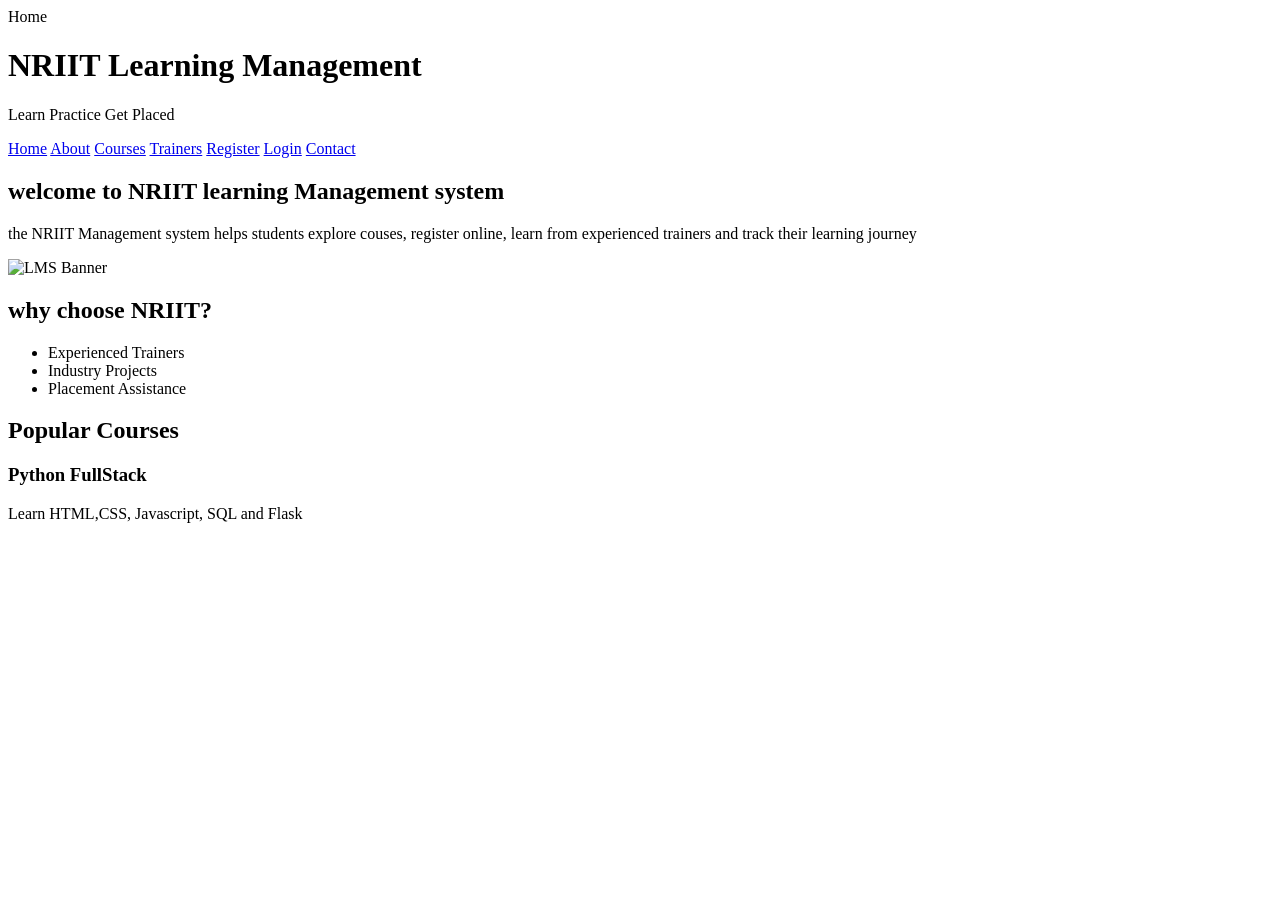
==== index.html @ ed4cbe04 "html" ====
<!DOCTYPE html>
<html lang="en">
<head>
    <meta charset="UTF-8">
    <meta name="viewport" content="width=device-width, initial-scale=1.0">
    <title>Document</title>
</head>
<body>
    <header>
        Home <br>
        <h1>NRIIT Learning Management</h1>
        <p>Learn Practice Get Placed</p>
        <nav>
            <a href="index.html">Home</a>
            <a href="about.html">About</a>
            <a href="courses.html">Courses</a>
            <a href="trainers.html">Trainers</a>
            <a href="register.html">Register</a>
            <a href="login.html">Login</a>
            <a href="contact.html">Contact</a>
        </nav>
    </header>
    <main>
        <section>
            <h2>welcome to NRIIT learning Management system</h2>
            <p>
                the NRIIT Management system helps students explore couses, register online, learn from experienced trainers and track their learning journey
            </p>
            <img src="image/banner.jpg" alt="LMS Banner" width=""800>
        </section>
        <section>
            <h2>why choose NRIIT?</h2>
            <ul>
                <li>Experienced Trainers</li>
                <li>Industry Projects</li>
                <li>Placement Assistance</li>
            </ul>
        </section>
        <section>
            <h2>Popular Courses</h2>
            <article>
                <h3>Python FullStack</h3>
                <p>Learn HTML,CSS, Javascript, SQL and Flask</p>
            </article>
        </section>
    </main>
</body>
</html>
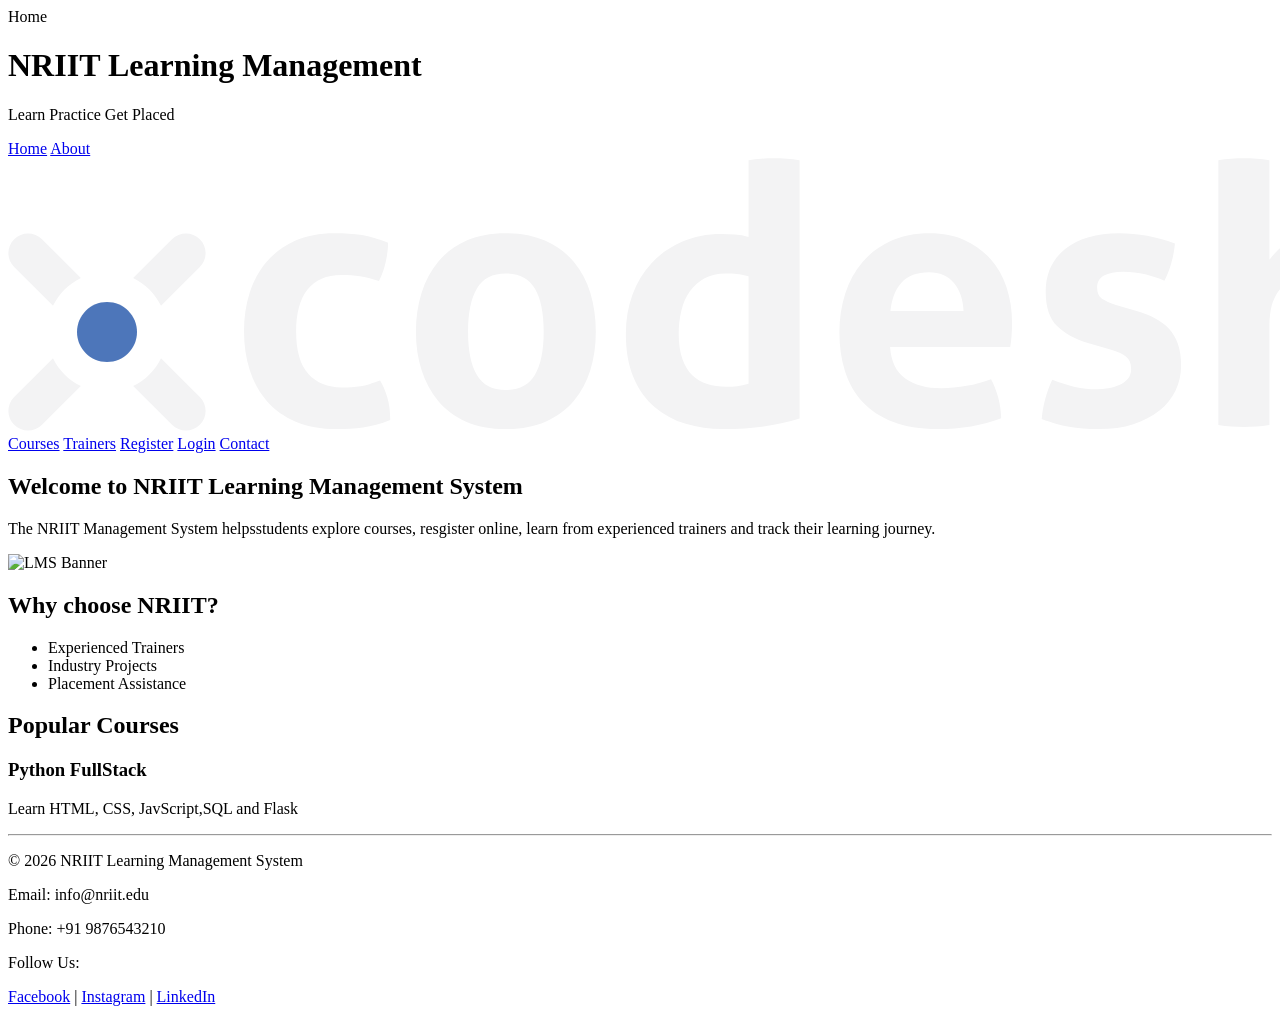
==== commit 6f019a78: "html" ====
--- a/index.html
+++ b/index.html
@@ -1,48 +1,82 @@
-<!DOCTYPE html>
+<!doctype html>
 <html lang="en">
+
 <head>
-    <meta charset="UTF-8">
-    <meta name="viewport" content="width=device-width, initial-scale=1.0">
-    <title>Document</title>
+  <meta charset="UTF-8" />
+  <meta name="viewport" content="width=device-width, initial-scale=1.0" />
+  <link rel="stylesheet" href="css/style.css">
+  <title>Home</title>
 </head>
+
 <body>
-    <header>
-        Home <br>
-        <h1>NRIIT Learning Management</h1>
-        <p>Learn Practice Get Placed</p>
-        <nav>
-            <a href="index.html">Home</a>
-            <a href="about.html">About</a>
-            <a href="courses.html">Courses</a>
-            <a href="trainers.html">Trainers</a>
-            <a href="register.html">Register</a>
-            <a href="login.html">Login</a>
-            <a href="contact.html">Contact</a>
-        </nav>
-    </header>
-    <main>
-        <section>
-            <h2>welcome to NRIIT learning Management system</h2>
-            <p>
-                the NRIIT Management system helps students explore couses, register online, learn from experienced trainers and track their learning journey
-            </p>
-            <img src="image/banner.jpg" alt="LMS Banner" width=""800>
-        </section>
-        <section>
-            <h2>why choose NRIIT?</h2>
-            <ul>
-                <li>Experienced Trainers</li>
-                <li>Industry Projects</li>
-                <li>Placement Assistance</li>
-            </ul>
-        </section>
-        <section>
-            <h2>Popular Courses</h2>
-            <article>
-                <h3>Python FullStack</h3>
-                <p>Learn HTML,CSS, Javascript, SQL and Flask</p>
-            </article>
-        </section>
-    </main>
+  <header>
+    Home <br />
+    <h1>NRIIT Learning Management</h1>
+    <p>Learn Practice Get Placed</p>
+    <nav>
+      <a href="index.html">Home</a>
+      <a href="about.html">About</a><?xml version="1.0" encoding="UTF-8" standalone="no"?>
+<svg width="1921px" height="273px" viewBox="0 0 1921 273" version="1.1" xmlns="http://www.w3.org/2000/svg" xmlns:xlink="http://www.w3.org/1999/xlink">
+    <defs></defs>
+    <g id="Final" stroke="none" stroke-width="1" fill="none" fill-rule="evenodd">
+        <g id="logo-invert">
+            <g id="mark" transform="translate(0.000000, 75.000000)">
+                <path d="M72.8389537,153.01151 L34.017267,191.833196 C26.3210102,199.529453 13.8558151,199.525571 6.16512198,191.834878 C-1.5272621,184.142494 -1.52481824,171.674355 6.1668036,163.982733 L44.9884903,125.161046 C50.8713792,137.284279 60.7157211,147.128621 72.8389537,153.01151 L72.8389537,153.01151 Z M44.9884903,72.8389537 L6.1668036,34.017267 C-1.52481824,26.3256452 -1.5272621,13.8575061 6.16512198,6.16512198 C13.8558151,-1.52557113 26.3210102,-1.52945323 34.017267,6.1668036 L72.8389537,44.9884903 C60.7157211,50.8713792 50.8713792,60.7157211 44.9884903,72.8389537 L44.9884903,72.8389537 Z M125.161046,44.9884903 L163.982733,6.1668036 C171.67899,-1.52945323 184.144185,-1.52557113 191.834878,6.16512198 C199.527262,13.8575061 199.524818,26.3256452 191.833196,34.017267 L153.01151,72.8389537 C147.128621,60.7157211 137.284279,50.8713792 125.161046,44.9884903 L125.161046,44.9884903 Z M153.01151,125.161046 L191.833196,163.982733 C199.524818,171.674355 199.527262,184.142494 191.834878,191.834878 C184.144185,199.525571 171.67899,199.529453 163.982733,191.833196 L125.161046,153.01151 C137.284279,147.128621 147.128621,137.284279 153.01151,125.161046 L153.01151,125.161046 Z" id="x" fill="#F3F3F4"></path>
+                <path d="M99,129 C115.568542,129 129,115.568542 129,99 C129,82.4314575 115.568542,69 99,69 C82.4314575,69 69,82.4314575 69,99 C69,115.568542 82.4314575,129 99,129 Z" id="circle" fill="#4D76BA"></path>
+            </g>
+            <path d="M372.091964,222.576665 C374.987552,227.402646 377.400506,233.012763 379.330898,239.407187 C381.26129,245.801611 382.226472,253.342092 382.226472,262.028857 C372.574511,265.889641 363.525934,268.362919 355.080468,269.448765 C346.635003,270.53461 337.827721,271.077525 328.658358,271.077525 C312.973922,271.077525 299.340733,268.604247 287.75838,263.657617 C276.176027,258.710987 266.584535,251.894392 258.983616,243.207628 C251.382697,234.520863 245.651932,224.205485 241.791147,212.261184 C237.930363,200.316883 236,187.347255 236,173.351912 C236,159.597868 237.870039,146.809213 241.610174,134.985561 C245.350309,123.161909 251.020751,112.786207 258.62167,103.858144 C266.222588,94.93008 275.693433,87.9325135 287.034486,82.8652342 C298.37554,77.7979549 311.526139,75.2643532 326.486678,75.2643532 C331.795256,75.2643532 336.681488,75.3850009 341.14552,75.6263 C345.609552,75.867599 349.892545,76.3501898 353.994628,77.0740868 C358.096712,77.7979839 362.198733,78.7631654 366.300817,79.9696605 C370.4029,81.1761556 374.987512,82.7445757 380.054792,84.6749678 C380.054792,90.2248451 379.330905,96.4382015 377.883111,103.315223 C376.435317,110.192245 374.143011,116.767545 371.006124,123.041319 C363.767153,120.628329 357.433149,118.999585 352.003921,118.155039 C346.574694,117.310492 340.361337,116.888225 333.363666,116.888225 C318.403127,116.888225 307.122567,121.774457 299.521648,131.547067 C291.920729,141.319677 288.120327,155.254486 288.120327,173.351912 C288.120327,192.897133 292.222348,207.133561 300.426515,216.061624 C308.630681,224.989688 319.73027,229.453653 333.725612,229.453653 C337.345098,229.453653 340.662909,229.393329 343.679147,229.272679 C346.695385,229.15203 349.651253,228.850411 352.546841,228.367813 C355.44243,227.885215 358.398298,227.161328 361.414536,226.196132 C364.430774,225.230936 367.989881,224.024459 372.091964,222.576665 L372.091964,222.576665 Z M497.687473,271.077525 C482.485635,271.077525 469.274712,268.604247 458.054308,263.657617 C446.833904,258.710987 437.544031,251.834069 430.184411,243.026654 C422.824791,234.21924 417.274997,223.903862 413.534862,212.080211 C409.794728,200.256559 407.924688,187.467903 407.924688,173.713859 C407.924688,159.959815 409.794728,147.050512 413.534862,134.985561 C417.274997,122.92061 422.824791,112.484584 430.184411,103.67717 C437.544031,94.8697561 446.833904,87.9325135 458.054308,82.8652342 C469.274712,77.7979549 482.485635,75.2643532 497.687473,75.2643532 C512.889311,75.2643532 526.160558,77.7979549 537.501612,82.8652342 C548.842665,87.9325135 558.253186,94.8697561 565.733455,103.67717 C573.213725,112.484584 578.763519,122.92061 582.383004,134.985561 C586.002489,147.050512 587.812205,159.959815 587.812205,173.713859 C587.812205,187.467903 586.002489,200.256559 582.383004,212.080211 C578.763519,223.903862 573.213725,234.21924 565.733455,243.026654 C558.253186,251.834069 548.842665,258.710987 537.501612,263.657617 C526.160558,268.604247 512.889311,271.077525 497.687473,271.077525 L497.687473,271.077525 Z M497.687473,231.98728 C511.200218,231.98728 520.912358,226.9804 526.824183,216.966491 C532.736009,206.952582 535.691878,192.535182 535.691878,173.713859 C535.691878,154.892536 532.736009,140.475136 526.824183,130.461227 C520.912358,120.447318 511.200218,115.440438 497.687473,115.440438 C484.416027,115.440438 474.824535,120.447318 468.912709,130.461227 C463.000884,140.475136 460.045015,154.892536 460.045015,173.713859 C460.045015,192.535182 463.000884,206.952582 468.912709,216.966491 C474.824535,226.9804 484.416027,231.98728 497.687473,231.98728 L497.687473,231.98728 Z M740.553717,2.15111732 C744.897099,1.42722027 749.180093,0.944629483 753.402826,0.703330468 C757.625558,0.462031454 761.787904,0.341383756 765.889987,0.341383756 C769.99207,0.341383756 774.21474,0.462031454 778.558122,0.703330468 C782.901504,0.944629483 787.244821,1.42722027 791.588204,2.15111732 L791.588204,260.58107 C780.24715,263.959256 768.725295,266.553182 757.022293,268.362924 C745.31929,270.172667 731.143186,271.077525 714.493554,271.077525 C701.704706,271.077525 689.458965,269.328133 677.755963,265.829297 C666.05296,262.330462 655.737582,256.780668 646.809519,249.179749 C637.881455,241.57883 630.823565,231.746042 625.635636,219.681092 C620.447707,207.616141 617.853782,192.897122 617.853782,175.523593 C617.853782,161.769549 620.085764,148.799921 624.549796,136.614321 C629.013828,124.428721 635.408156,113.872047 643.732972,104.943984 C652.057788,96.0159201 662.13187,88.9580298 673.955522,83.770101 C685.779174,78.5821722 698.929773,75.9882467 713.407714,75.9882467 C717.751096,75.9882467 722.275385,76.1692182 726.980716,76.5311667 C731.686046,76.8931153 736.210335,77.6773253 740.553717,78.8838204 L740.553717,2.15111732 Z M740.553717,118.336012 C735.727737,117.129517 731.806687,116.345307 728.790449,115.983358 C725.774211,115.62141 721.973809,115.440438 717.389128,115.440438 C709.42626,115.440438 702.489018,117.069182 696.577192,120.326719 C690.665366,123.584256 685.779134,127.927573 681.91835,133.356801 C678.057566,138.786028 675.222345,145.180356 673.412602,152.539976 C671.602859,159.899596 670.698002,167.560725 670.698002,175.523593 C670.698002,185.416852 671.904479,193.801867 674.317469,200.678889 C676.730459,207.555911 680.048271,213.045381 684.271003,217.147465 C688.493736,221.249548 693.500616,224.205416 699.291792,226.015159 C705.082968,227.824902 711.356649,228.729759 718.113021,228.729759 C722.215104,228.729759 725.955183,228.548788 729.333369,228.186839 C732.711555,227.824891 736.451634,227.040681 740.553717,225.834186 L740.553717,118.336012 Z M882.074882,188.915621 C883.040078,203.393562 888.107281,213.889912 897.276644,220.404985 C906.446006,226.920058 918.510776,230.177546 933.471315,230.177546 C941.675482,230.177546 950.060496,229.393336 958.626612,227.824893 C967.192727,226.256449 975.336446,224.024467 983.058015,221.128878 C985.712304,225.954859 988.00461,231.745948 989.935002,238.502321 C991.865394,245.258693 992.951224,252.497555 993.192523,260.219123 C974.371199,267.458094 953.137205,271.077525 929.489901,271.077525 C912.116372,271.077525 897.216381,268.664571 884.789482,263.83859 C872.362583,259.01261 862.228176,252.316663 854.385958,243.750548 C846.54374,235.184433 840.752651,224.989702 837.012516,213.166051 C833.272381,201.342399 831.402342,188.433095 831.402342,174.437752 C831.402342,160.683709 833.332705,147.774405 837.193489,135.709454 C841.054274,123.644503 846.785039,113.148154 854.385958,104.22009 C861.986877,95.2920267 871.397398,88.2341364 882.617802,83.0462076 C893.838206,77.8582787 906.928481,75.2643532 921.88902,75.2643532 C934.919167,75.2643532 946.501346,77.5566595 956.635905,82.1413408 C966.770463,86.7260221 975.396774,92.9997023 982.515095,100.96257 C989.633415,108.925437 995.002238,118.396282 998.621723,129.375387 C1002.24121,140.354492 1004.05092,152.117642 1004.05092,164.665191 C1004.05092,169.249873 1003.86995,173.774161 1003.508,178.238193 C1003.14606,182.702225 1002.72379,186.261332 1002.24119,188.915621 L882.074882,188.915621 Z M955.550064,153.082896 C955.067466,141.500544 951.870302,132.150347 945.958477,125.032026 C940.046651,117.913705 931.782283,114.354598 921.165127,114.354598 C909.100176,114.354598 899.930951,117.732734 893.657177,124.489106 C887.383402,131.245479 883.643324,140.776647 882.436829,153.082896 L955.550064,153.082896 Z M1080.78363,185.296154 C1067.27088,181.43537 1056.71421,175.704604 1049.11329,168.103685 C1041.51237,160.502766 1037.71197,149.101559 1037.71197,133.899721 C1037.71197,115.560996 1044.28727,101.20392 1057.43806,90.8280619 C1070.58886,80.4522042 1088.50504,75.2643532 1111.18715,75.2643532 C1120.59781,75.2643532 1129.88769,76.1088871 1139.05705,77.7979802 C1148.22641,79.4870733 1157.51628,82.020675 1166.92694,85.3988612 C1166.44435,91.6726356 1165.23787,98.1876113 1163.30748,104.943984 C1161.37709,111.700356 1159.08478,117.612093 1156.43049,122.679373 C1150.63931,120.266382 1144.24499,118.155048 1137.24731,116.345305 C1130.24964,114.535563 1122.89013,113.630705 1115.16856,113.630705 C1106.9644,113.630705 1100.57007,114.897506 1095.98539,117.431145 C1091.40071,119.964785 1089.1084,124.006483 1089.1084,129.55636 C1089.1084,134.864938 1090.73715,138.605017 1093.99468,140.776708 C1097.25222,142.948399 1101.89716,144.99941 1107.92963,146.929802 L1128.56059,153.082896 C1135.31697,155.013289 1141.40967,157.365919 1146.8389,160.140857 C1152.26813,162.915796 1156.91307,166.354255 1160.77385,170.456339 C1164.63463,174.558422 1167.65083,179.625625 1169.82252,185.658101 C1171.99421,191.690576 1173.08004,199.050085 1173.08004,207.73685 C1173.08004,216.664914 1171.21,224.989605 1167.46986,232.711173 C1163.72973,240.432742 1158.30058,247.128689 1151.18226,252.799216 C1144.06394,258.469743 1135.43763,262.933707 1125.30307,266.191244 C1115.16851,269.448781 1103.70698,271.077525 1090.91813,271.077525 C1085.12696,271.077525 1079.81846,270.896553 1074.99248,270.534605 C1070.1665,270.172656 1065.52156,269.569418 1061.05753,268.724871 C1056.5935,267.880325 1052.18986,266.854819 1047.84648,265.648324 C1043.50309,264.441829 1038.79783,262.873409 1033.73055,260.943017 C1034.21315,254.427943 1035.35931,247.852644 1037.16905,241.216921 C1038.97879,234.581198 1041.33142,228.126546 1044.22701,221.852772 C1052.18988,224.989659 1059.73036,227.342289 1066.84868,228.910733 C1073.967,230.479176 1081.38683,231.263386 1089.1084,231.263386 C1092.48659,231.263386 1096.16634,230.961767 1100.14778,230.35852 C1104.12921,229.755272 1107.80896,228.669443 1111.18715,227.100999 C1114.56534,225.532556 1117.40056,223.481545 1119.6929,220.947905 C1121.98524,218.414265 1123.13139,215.096454 1123.13139,210.99437 C1123.13139,205.203194 1121.382,201.040849 1117.88317,198.507209 C1114.38433,195.973569 1109.4981,193.741587 1103.22432,191.811195 L1080.78363,185.296154 Z M1210.36055,2.15111732 C1214.46263,1.42722027 1218.6853,0.944629483 1223.02869,0.703330468 C1227.37207,0.462031454 1231.59474,0.341383756 1235.69682,0.341383756 C1239.7989,0.341383756 1244.02157,0.462031454 1248.36495,0.703330468 C1252.70834,0.944629483 1257.05165,1.42722027 1261.39504,2.15111732 L1261.39504,101.686463 C1263.08413,99.5147721 1265.31611,96.9208466 1268.09105,93.9046089 C1270.86599,90.8883713 1274.30445,87.9928265 1278.40653,85.2178878 C1282.50862,82.4429492 1287.45517,80.0903191 1293.24635,78.1599269 C1299.03752,76.2295348 1305.67315,75.2643532 1313.15342,75.2643532 C1333.90513,75.2643532 1349.64966,81.0554427 1360.38746,92.6377954 C1371.12527,104.220148 1376.49409,122.437951 1376.49409,147.291749 L1376.49409,267.096111 C1372.15071,267.820008 1367.80739,268.302599 1363.46401,268.543898 C1359.12063,268.785197 1354.89796,268.905844 1350.79587,268.905844 C1346.69379,268.905844 1342.47112,268.785197 1338.12774,268.543898 C1333.78436,268.302599 1329.44104,267.820008 1325.09766,267.096111 L1325.09766,161.045724 C1325.09766,148.015577 1323.04665,138.001818 1318.94456,131.004147 C1314.84248,124.006476 1307.84491,120.507692 1297.95165,120.507692 C1293.84957,120.507692 1289.6269,121.110931 1285.28352,122.317426 C1280.94014,123.523921 1277.01909,125.876551 1273.52025,129.375387 C1270.02142,132.874222 1267.12587,137.760454 1264.83353,144.034229 C1262.54119,150.308003 1261.39504,158.512046 1261.39504,168.646605 L1261.39504,267.096111 C1257.05165,267.820008 1252.70834,268.302599 1248.36495,268.543898 C1244.02157,268.785197 1239.7989,268.905844 1235.69682,268.905844 C1231.59474,268.905844 1227.43239,268.785197 1223.20966,268.543898 C1218.98693,268.302599 1214.70393,267.820008 1210.36055,267.096111 L1210.36055,2.15111732 Z M1516.56747,180.952793 C1513.67188,180.470195 1510.53504,180.047928 1507.15685,179.68598 C1503.77867,179.324031 1500.76248,179.14306 1498.10819,179.14306 C1486.28453,179.14306 1476.93434,181.254394 1470.05732,185.477127 C1463.18029,189.69986 1459.74183,196.516455 1459.74183,205.927116 C1459.74183,212.200891 1461.06896,217.026799 1463.72325,220.404985 C1466.37754,223.783171 1469.5747,226.256449 1473.31484,227.824893 C1477.05497,229.393336 1481.03635,230.358518 1485.25908,230.720466 C1489.48181,231.082415 1493.16157,231.263386 1496.29845,231.263386 C1499.91794,231.263386 1503.53737,230.961767 1507.15685,230.35852 C1510.77634,229.755272 1513.91318,229.212357 1516.56747,228.729759 L1516.56747,180.952793 Z M1516.56747,143.672282 C1516.56747,137.881106 1515.60229,133.175845 1513.6719,129.55636 C1511.7415,125.936875 1509.08725,123.101654 1505.70907,121.050612 C1502.33088,118.999571 1498.16854,117.612122 1493.22191,116.888225 C1488.27528,116.164328 1482.78581,115.802385 1476.75333,115.802385 C1463.72318,115.802385 1449.8487,118.335987 1435.12946,123.403266 C1431.75127,117.129492 1429.21767,111.217754 1427.52858,105.667877 C1425.83948,100.118 1424.99495,93.4823764 1424.99495,85.7608079 C1435.61211,82.1413227 1446.2291,79.4870733 1456.84626,77.7979802 C1467.46342,76.1088871 1477.35653,75.2643532 1486.52589,75.2643532 C1511.62099,75.2643532 1531.22624,81.2967381 1545.34223,93.3616889 C1559.45822,105.42664 1566.51612,124.730271 1566.51612,151.273163 L1566.51612,259.857177 C1558.07065,262.511466 1547.8156,265.045067 1535.75064,267.458058 C1523.68569,269.871048 1510.0525,271.077525 1494.85067,271.077525 C1482.54442,271.077525 1471.26386,269.991695 1461.00865,267.820004 C1450.75344,265.648313 1441.94616,262.028882 1434.58654,256.961603 C1427.22692,251.894324 1421.55648,245.379348 1417.57504,237.41648 C1413.59361,229.453613 1411.60292,219.681149 1411.60292,208.098797 C1411.60292,196.516444 1414.0762,186.804304 1419.02283,178.962086 C1423.96946,171.119868 1430.36379,164.846188 1438.20601,160.140857 C1446.04822,155.435527 1454.79518,152.057391 1464.44714,150.006349 C1474.0991,147.955308 1483.75092,146.929802 1493.40288,146.929802 C1500.40055,146.929802 1508.122,147.291745 1516.56747,148.015642 L1516.56747,143.672282 Z M1612.1214,79.6077138 C1615.74089,78.8838168 1619.17935,78.3409021 1622.43688,77.9789536 C1625.69442,77.6170051 1629.25353,77.4360335 1633.11431,77.4360335 C1636.7338,77.4360335 1640.2929,77.6773289 1643.79174,78.1599269 C1647.29057,78.642525 1650.72903,79.2457635 1654.10722,79.9696605 C1654.83112,81.1761556 1655.49468,82.9255472 1656.09793,85.2178878 C1656.70117,87.5102285 1657.24409,89.9231824 1657.72669,92.4568221 C1658.20928,94.9904617 1658.63155,97.5240634 1658.9935,100.057703 C1659.35545,102.591343 1659.65707,104.702677 1659.89837,106.391771 C1665.20695,98.9115011 1671.72192,92.2155538 1679.44349,86.303728 C1687.16506,80.3919021 1696.81687,77.4360335 1708.39923,77.4360335 C1710.81222,77.4360335 1713.58711,77.5566812 1716.724,77.7979802 C1719.86089,78.0392792 1722.15319,78.4012223 1723.60099,78.8838204 C1724.08359,81.2968105 1724.44553,84.0717076 1724.68683,87.2085948 C1724.92813,90.3454819 1725.04878,93.6029698 1725.04878,96.981156 C1725.04878,101.083239 1724.8678,105.547204 1724.50586,110.373184 C1724.14391,115.199165 1723.48034,119.783777 1722.51515,124.127159 C1719.86086,123.644561 1716.90499,123.403266 1713.64745,123.403266 L1707.67533,123.403266 C1703.57325,123.403266 1698.98864,123.825533 1693.92136,124.67008 C1688.85408,125.514626 1684.02817,127.746608 1679.44349,131.366094 C1674.85881,134.985579 1671.05841,140.414725 1668.04217,147.653696 C1665.02593,154.892666 1663.51783,165.027073 1663.51783,178.05722 L1663.51783,267.096111 C1659.17445,267.820008 1654.83113,268.302599 1650.48775,268.543898 C1646.14437,268.785197 1641.9217,268.905844 1637.81962,268.905844 C1633.71753,268.905844 1629.55519,268.785197 1625.33246,268.543898 C1621.10972,268.302599 1616.70608,267.820008 1612.1214,267.096111 L1612.1214,79.6077138 Z M1798.52396,188.915621 C1799.48915,203.393562 1804.55636,213.889912 1813.72572,220.404985 C1822.89508,226.920058 1834.95985,230.177546 1849.92039,230.177546 C1858.12456,230.177546 1866.50957,229.393336 1875.07569,227.824893 C1883.6418,226.256449 1891.78552,224.024467 1899.50709,221.128878 C1902.16138,225.954859 1904.45369,231.745948 1906.38408,238.502321 C1908.31447,245.258693 1909.4003,252.497555 1909.6416,260.219123 C1890.82028,267.458094 1869.58628,271.077525 1845.93898,271.077525 C1828.56545,271.077525 1813.66546,268.664571 1801.23856,263.83859 C1788.81166,259.01261 1778.67725,252.316663 1770.83503,243.750548 C1762.99282,235.184433 1757.20173,224.989702 1753.46159,213.166051 C1749.72146,201.342399 1747.85142,188.433095 1747.85142,174.437752 C1747.85142,160.683709 1749.78178,147.774405 1753.64257,135.709454 C1757.50335,123.644503 1763.23412,113.148154 1770.83503,104.22009 C1778.43595,95.2920267 1787.84647,88.2341364 1799.06688,83.0462076 C1810.28728,77.8582787 1823.37756,75.2643532 1838.3381,75.2643532 C1851.36824,75.2643532 1862.95042,77.5566595 1873.08498,82.1413408 C1883.21954,86.7260221 1891.84585,92.9997023 1898.96417,100.96257 C1906.08249,108.925437 1911.45131,118.396282 1915.0708,129.375387 C1918.69028,140.354492 1920.5,152.117642 1920.5,164.665191 C1920.5,169.249873 1920.31903,173.774161 1919.95708,178.238193 C1919.59513,182.702225 1919.17286,186.261332 1918.69027,188.915621 L1798.52396,188.915621 Z M1871.99914,153.082896 C1871.51654,141.500544 1868.31938,132.150347 1862.40755,125.032026 C1856.49573,117.913705 1848.23136,114.354598 1837.6142,114.354598 C1825.54925,114.354598 1816.38003,117.732734 1810.10625,124.489106 C1803.83248,131.245479 1800.0924,140.776647 1798.8859,153.082896 L1871.99914,153.082896 Z" id="codeshare" fill="#F3F3F4"></path>
+        </g>
+    </g>
+</svg>
+      <a href="courses.html">Courses</a>
+      <a href="trainers.html">Trainers</a>
+      <a href="register.html">Register</a>
+      <a href="login.html">Login</a>
+      <a href="contact.html">Contact</a>
+    </nav>
+  </header>
+  <main>
+    <section>
+      <h2>Welcome to NRIIT Learning Management System</h2>
+      <p>
+        The NRIIT Management System helpsstudents explore courses, resgister online, learn from experienced trainers and
+        track their learning journey.
+      </p>
+      <img src="image/banner.jpg" alt="LMS Banner" width="800" class="banner">
+    </section>
+    <section>
+      <h2>Why choose NRIIT?</h2>
+      <ul>
+        <li>Experienced Trainers</li>
+        <li>Industry Projects</li>
+        <li>Placement Assistance</li>
+      </ul>
+    </section>
+    <section>
+      <h2>Popular Courses</h2>
+      <article>
+        <h3>Python FullStack</h3>
+        <p>Learn HTML, CSS, JavScript,SQL and Flask</p>
+      </article>
+    </section>
+  </main>
+  <footer>
+
+    <hr>
+
+    <p>&copy; 2026 NRIIT Learning Management System</p>
+
+    <p>Email: info@nriit.edu</p>
+
+    <p>Phone: +91 9876543210</p>
+
+    <p>Follow Us:</p>
+
+    <a href="#">Facebook</a> |
+
+    <a href="#">Instagram</a> |
+
+    <a href="#">LinkedIn</a>
+
+  </footer>
 </body>
-</html>
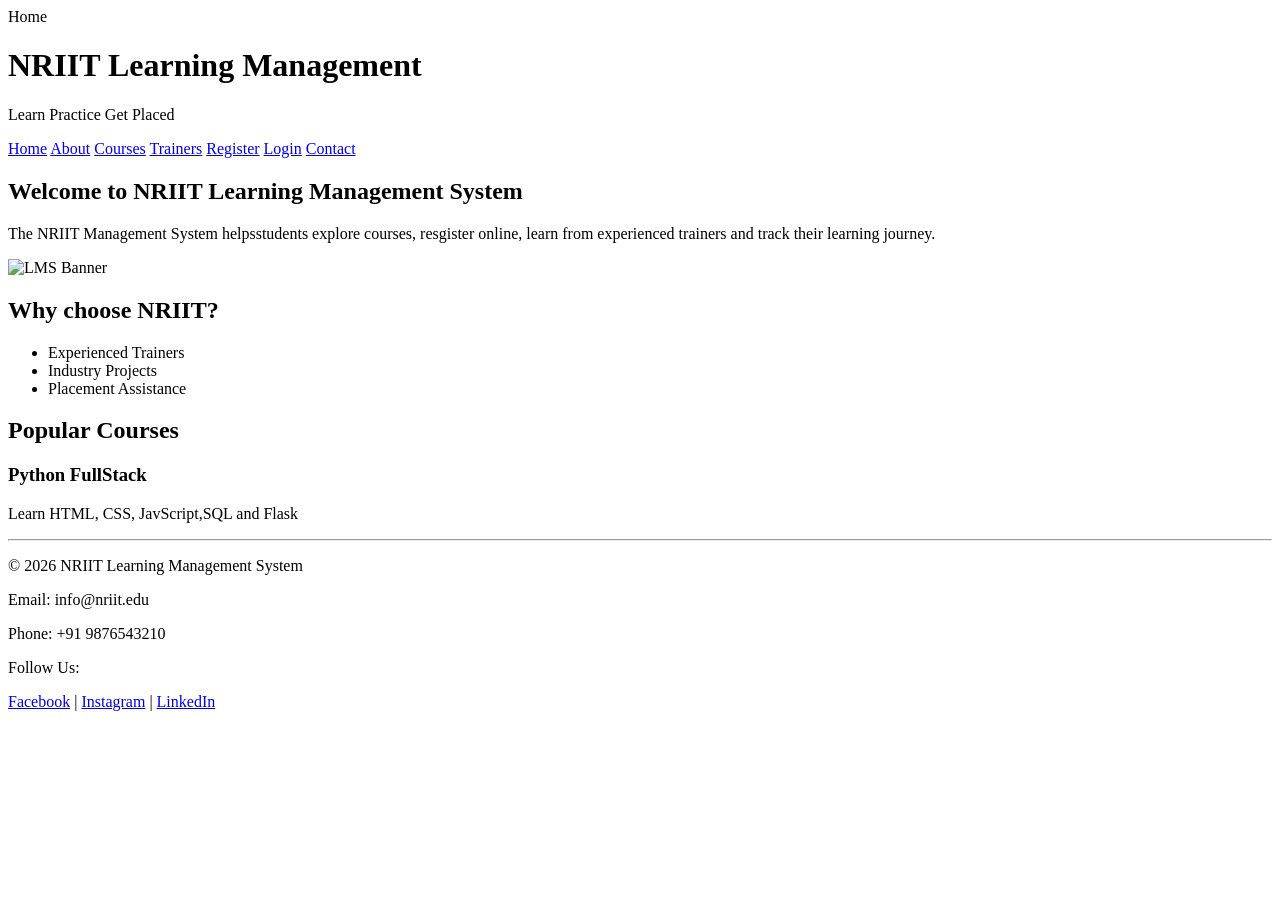
==== commit 1041d96f: "html" ====
--- a/index.html
+++ b/index.html
@@ -15,19 +15,7 @@
     <p>Learn Practice Get Placed</p>
     <nav>
       <a href="index.html">Home</a>
-      <a href="about.html">About</a><?xml version="1.0" encoding="UTF-8" standalone="no"?>
-<svg width="1921px" height="273px" viewBox="0 0 1921 273" version="1.1" xmlns="http://www.w3.org/2000/svg" xmlns:xlink="http://www.w3.org/1999/xlink">
-    <defs></defs>
-    <g id="Final" stroke="none" stroke-width="1" fill="none" fill-rule="evenodd">
-        <g id="logo-invert">
-            <g id="mark" transform="translate(0.000000, 75.000000)">
-                <path d="M72.8389537,153.01151 L34.017267,191.833196 C26.3210102,199.529453 13.8558151,199.525571 6.16512198,191.834878 C-1.5272621,184.142494 -1.52481824,171.674355 6.1668036,163.982733 L44.9884903,125.161046 C50.8713792,137.284279 60.7157211,147.128621 72.8389537,153.01151 L72.8389537,153.01151 Z M44.9884903,72.8389537 L6.1668036,34.017267 C-1.52481824,26.3256452 -1.5272621,13.8575061 6.16512198,6.16512198 C13.8558151,-1.52557113 26.3210102,-1.52945323 34.017267,6.1668036 L72.8389537,44.9884903 C60.7157211,50.8713792 50.8713792,60.7157211 44.9884903,72.8389537 L44.9884903,72.8389537 Z M125.161046,44.9884903 L163.982733,6.1668036 C171.67899,-1.52945323 184.144185,-1.52557113 191.834878,6.16512198 C199.527262,13.8575061 199.524818,26.3256452 191.833196,34.017267 L153.01151,72.8389537 C147.128621,60.7157211 137.284279,50.8713792 125.161046,44.9884903 L125.161046,44.9884903 Z M153.01151,125.161046 L191.833196,163.982733 C199.524818,171.674355 199.527262,184.142494 191.834878,191.834878 C184.144185,199.525571 171.67899,199.529453 163.982733,191.833196 L125.161046,153.01151 C137.284279,147.128621 147.128621,137.284279 153.01151,125.161046 L153.01151,125.161046 Z" id="x" fill="#F3F3F4"></path>
-                <path d="M99,129 C115.568542,129 129,115.568542 129,99 C129,82.4314575 115.568542,69 99,69 C82.4314575,69 69,82.4314575 69,99 C69,115.568542 82.4314575,129 99,129 Z" id="circle" fill="#4D76BA"></path>
-            </g>
-            <path d="M372.091964,222.576665 C374.987552,227.402646 377.400506,233.012763 379.330898,239.407187 C381.26129,245.801611 382.226472,253.342092 382.226472,262.028857 C372.574511,265.889641 363.525934,268.362919 355.080468,269.448765 C346.635003,270.53461 337.827721,271.077525 328.658358,271.077525 C312.973922,271.077525 299.340733,268.604247 287.75838,263.657617 C276.176027,258.710987 266.584535,251.894392 258.983616,243.207628 C251.382697,234.520863 245.651932,224.205485 241.791147,212.261184 C237.930363,200.316883 236,187.347255 236,173.351912 C236,159.597868 237.870039,146.809213 241.610174,134.985561 C245.350309,123.161909 251.020751,112.786207 258.62167,103.858144 C266.222588,94.93008 275.693433,87.9325135 287.034486,82.8652342 C298.37554,77.7979549 311.526139,75.2643532 326.486678,75.2643532 C331.795256,75.2643532 336.681488,75.3850009 341.14552,75.6263 C345.609552,75.867599 349.892545,76.3501898 353.994628,77.0740868 C358.096712,77.7979839 362.198733,78.7631654 366.300817,79.9696605 C370.4029,81.1761556 374.987512,82.7445757 380.054792,84.6749678 C380.054792,90.2248451 379.330905,96.4382015 377.883111,103.315223 C376.435317,110.192245 374.143011,116.767545 371.006124,123.041319 C363.767153,120.628329 357.433149,118.999585 352.003921,118.155039 C346.574694,117.310492 340.361337,116.888225 333.363666,116.888225 C318.403127,116.888225 307.122567,121.774457 299.521648,131.547067 C291.920729,141.319677 288.120327,155.254486 288.120327,173.351912 C288.120327,192.897133 292.222348,207.133561 300.426515,216.061624 C308.630681,224.989688 319.73027,229.453653 333.725612,229.453653 C337.345098,229.453653 340.662909,229.393329 343.679147,229.272679 C346.695385,229.15203 349.651253,228.850411 352.546841,228.367813 C355.44243,227.885215 358.398298,227.161328 361.414536,226.196132 C364.430774,225.230936 367.989881,224.024459 372.091964,222.576665 L372.091964,222.576665 Z M497.687473,271.077525 C482.485635,271.077525 469.274712,268.604247 458.054308,263.657617 C446.833904,258.710987 437.544031,251.834069 430.184411,243.026654 C422.824791,234.21924 417.274997,223.903862 413.534862,212.080211 C409.794728,200.256559 407.924688,187.467903 407.924688,173.713859 C407.924688,159.959815 409.794728,147.050512 413.534862,134.985561 C417.274997,122.92061 422.824791,112.484584 430.184411,103.67717 C437.544031,94.8697561 446.833904,87.9325135 458.054308,82.8652342 C469.274712,77.7979549 482.485635,75.2643532 497.687473,75.2643532 C512.889311,75.2643532 526.160558,77.7979549 537.501612,82.8652342 C548.842665,87.9325135 558.253186,94.8697561 565.733455,103.67717 C573.213725,112.484584 578.763519,122.92061 582.383004,134.985561 C586.002489,147.050512 587.812205,159.959815 587.812205,173.713859 C587.812205,187.467903 586.002489,200.256559 582.383004,212.080211 C578.763519,223.903862 573.213725,234.21924 565.733455,243.026654 C558.253186,251.834069 548.842665,258.710987 537.501612,263.657617 C526.160558,268.604247 512.889311,271.077525 497.687473,271.077525 L497.687473,271.077525 Z M497.687473,231.98728 C511.200218,231.98728 520.912358,226.9804 526.824183,216.966491 C532.736009,206.952582 535.691878,192.535182 535.691878,173.713859 C535.691878,154.892536 532.736009,140.475136 526.824183,130.461227 C520.912358,120.447318 511.200218,115.440438 497.687473,115.440438 C484.416027,115.440438 474.824535,120.447318 468.912709,130.461227 C463.000884,140.475136 460.045015,154.892536 460.045015,173.713859 C460.045015,192.535182 463.000884,206.952582 468.912709,216.966491 C474.824535,226.9804 484.416027,231.98728 497.687473,231.98728 L497.687473,231.98728 Z M740.553717,2.15111732 C744.897099,1.42722027 749.180093,0.944629483 753.402826,0.703330468 C757.625558,0.462031454 761.787904,0.341383756 765.889987,0.341383756 C769.99207,0.341383756 774.21474,0.462031454 778.558122,0.703330468 C782.901504,0.944629483 787.244821,1.42722027 791.588204,2.15111732 L791.588204,260.58107 C780.24715,263.959256 768.725295,266.553182 757.022293,268.362924 C745.31929,270.172667 731.143186,271.077525 714.493554,271.077525 C701.704706,271.077525 689.458965,269.328133 677.755963,265.829297 C666.05296,262.330462 655.737582,256.780668 646.809519,249.179749 C637.881455,241.57883 630.823565,231.746042 625.635636,219.681092 C620.447707,207.616141 617.853782,192.897122 617.853782,175.523593 C617.853782,161.769549 620.085764,148.799921 624.549796,136.614321 C629.013828,124.428721 635.408156,113.872047 643.732972,104.943984 C652.057788,96.0159201 662.13187,88.9580298 673.955522,83.770101 C685.779174,78.5821722 698.929773,75.9882467 713.407714,75.9882467 C717.751096,75.9882467 722.275385,76.1692182 726.980716,76.5311667 C731.686046,76.8931153 736.210335,77.6773253 740.553717,78.8838204 L740.553717,2.15111732 Z M740.553717,118.336012 C735.727737,117.129517 731.806687,116.345307 728.790449,115.983358 C725.774211,115.62141 721.973809,115.440438 717.389128,115.440438 C709.42626,115.440438 702.489018,117.069182 696.577192,120.326719 C690.665366,123.584256 685.779134,127.927573 681.91835,133.356801 C678.057566,138.786028 675.222345,145.180356 673.412602,152.539976 C671.602859,159.899596 670.698002,167.560725 670.698002,175.523593 C670.698002,185.416852 671.904479,193.801867 674.317469,200.678889 C676.730459,207.555911 680.048271,213.045381 684.271003,217.147465 C688.493736,221.249548 693.500616,224.205416 699.291792,226.015159 C705.082968,227.824902 711.356649,228.729759 718.113021,228.729759 C722.215104,228.729759 725.955183,228.548788 729.333369,228.186839 C732.711555,227.824891 736.451634,227.040681 740.553717,225.834186 L740.553717,118.336012 Z M882.074882,188.915621 C883.040078,203.393562 888.107281,213.889912 897.276644,220.404985 C906.446006,226.920058 918.510776,230.177546 933.471315,230.177546 C941.675482,230.177546 950.060496,229.393336 958.626612,227.824893 C967.192727,226.256449 975.336446,224.024467 983.058015,221.128878 C985.712304,225.954859 988.00461,231.745948 989.935002,238.502321 C991.865394,245.258693 992.951224,252.497555 993.192523,260.219123 C974.371199,267.458094 953.137205,271.077525 929.489901,271.077525 C912.116372,271.077525 897.216381,268.664571 884.789482,263.83859 C872.362583,259.01261 862.228176,252.316663 854.385958,243.750548 C846.54374,235.184433 840.752651,224.989702 837.012516,213.166051 C833.272381,201.342399 831.402342,188.433095 831.402342,174.437752 C831.402342,160.683709 833.332705,147.774405 837.193489,135.709454 C841.054274,123.644503 846.785039,113.148154 854.385958,104.22009 C861.986877,95.2920267 871.397398,88.2341364 882.617802,83.0462076 C893.838206,77.8582787 906.928481,75.2643532 921.88902,75.2643532 C934.919167,75.2643532 946.501346,77.5566595 956.635905,82.1413408 C966.770463,86.7260221 975.396774,92.9997023 982.515095,100.96257 C989.633415,108.925437 995.002238,118.396282 998.621723,129.375387 C1002.24121,140.354492 1004.05092,152.117642 1004.05092,164.665191 C1004.05092,169.249873 1003.86995,173.774161 1003.508,178.238193 C1003.14606,182.702225 1002.72379,186.261332 1002.24119,188.915621 L882.074882,188.915621 Z M955.550064,153.082896 C955.067466,141.500544 951.870302,132.150347 945.958477,125.032026 C940.046651,117.913705 931.782283,114.354598 921.165127,114.354598 C909.100176,114.354598 899.930951,117.732734 893.657177,124.489106 C887.383402,131.245479 883.643324,140.776647 882.436829,153.082896 L955.550064,153.082896 Z M1080.78363,185.296154 C1067.27088,181.43537 1056.71421,175.704604 1049.11329,168.103685 C1041.51237,160.502766 1037.71197,149.101559 1037.71197,133.899721 C1037.71197,115.560996 1044.28727,101.20392 1057.43806,90.8280619 C1070.58886,80.4522042 1088.50504,75.2643532 1111.18715,75.2643532 C1120.59781,75.2643532 1129.88769,76.1088871 1139.05705,77.7979802 C1148.22641,79.4870733 1157.51628,82.020675 1166.92694,85.3988612 C1166.44435,91.6726356 1165.23787,98.1876113 1163.30748,104.943984 C1161.37709,111.700356 1159.08478,117.612093 1156.43049,122.679373 C1150.63931,120.266382 1144.24499,118.155048 1137.24731,116.345305 C1130.24964,114.535563 1122.89013,113.630705 1115.16856,113.630705 C1106.9644,113.630705 1100.57007,114.897506 1095.98539,117.431145 C1091.40071,119.964785 1089.1084,124.006483 1089.1084,129.55636 C1089.1084,134.864938 1090.73715,138.605017 1093.99468,140.776708 C1097.25222,142.948399 1101.89716,144.99941 1107.92963,146.929802 L1128.56059,153.082896 C1135.31697,155.013289 1141.40967,157.365919 1146.8389,160.140857 C1152.26813,162.915796 1156.91307,166.354255 1160.77385,170.456339 C1164.63463,174.558422 1167.65083,179.625625 1169.82252,185.658101 C1171.99421,191.690576 1173.08004,199.050085 1173.08004,207.73685 C1173.08004,216.664914 1171.21,224.989605 1167.46986,232.711173 C1163.72973,240.432742 1158.30058,247.128689 1151.18226,252.799216 C1144.06394,258.469743 1135.43763,262.933707 1125.30307,266.191244 C1115.16851,269.448781 1103.70698,271.077525 1090.91813,271.077525 C1085.12696,271.077525 1079.81846,270.896553 1074.99248,270.534605 C1070.1665,270.172656 1065.52156,269.569418 1061.05753,268.724871 C1056.5935,267.880325 1052.18986,266.854819 1047.84648,265.648324 C1043.50309,264.441829 1038.79783,262.873409 1033.73055,260.943017 C1034.21315,254.427943 1035.35931,247.852644 1037.16905,241.216921 C1038.97879,234.581198 1041.33142,228.126546 1044.22701,221.852772 C1052.18988,224.989659 1059.73036,227.342289 1066.84868,228.910733 C1073.967,230.479176 1081.38683,231.263386 1089.1084,231.263386 C1092.48659,231.263386 1096.16634,230.961767 1100.14778,230.35852 C1104.12921,229.755272 1107.80896,228.669443 1111.18715,227.100999 C1114.56534,225.532556 1117.40056,223.481545 1119.6929,220.947905 C1121.98524,218.414265 1123.13139,215.096454 1123.13139,210.99437 C1123.13139,205.203194 1121.382,201.040849 1117.88317,198.507209 C1114.38433,195.973569 1109.4981,193.741587 1103.22432,191.811195 L1080.78363,185.296154 Z M1210.36055,2.15111732 C1214.46263,1.42722027 1218.6853,0.944629483 1223.02869,0.703330468 C1227.37207,0.462031454 1231.59474,0.341383756 1235.69682,0.341383756 C1239.7989,0.341383756 1244.02157,0.462031454 1248.36495,0.703330468 C1252.70834,0.944629483 1257.05165,1.42722027 1261.39504,2.15111732 L1261.39504,101.686463 C1263.08413,99.5147721 1265.31611,96.9208466 1268.09105,93.9046089 C1270.86599,90.8883713 1274.30445,87.9928265 1278.40653,85.2178878 C1282.50862,82.4429492 1287.45517,80.0903191 1293.24635,78.1599269 C1299.03752,76.2295348 1305.67315,75.2643532 1313.15342,75.2643532 C1333.90513,75.2643532 1349.64966,81.0554427 1360.38746,92.6377954 C1371.12527,104.220148 1376.49409,122.437951 1376.49409,147.291749 L1376.49409,267.096111 C1372.15071,267.820008 1367.80739,268.302599 1363.46401,268.543898 C1359.12063,268.785197 1354.89796,268.905844 1350.79587,268.905844 C1346.69379,268.905844 1342.47112,268.785197 1338.12774,268.543898 C1333.78436,268.302599 1329.44104,267.820008 1325.09766,267.096111 L1325.09766,161.045724 C1325.09766,148.015577 1323.04665,138.001818 1318.94456,131.004147 C1314.84248,124.006476 1307.84491,120.507692 1297.95165,120.507692 C1293.84957,120.507692 1289.6269,121.110931 1285.28352,122.317426 C1280.94014,123.523921 1277.01909,125.876551 1273.52025,129.375387 C1270.02142,132.874222 1267.12587,137.760454 1264.83353,144.034229 C1262.54119,150.308003 1261.39504,158.512046 1261.39504,168.646605 L1261.39504,267.096111 C1257.05165,267.820008 1252.70834,268.302599 1248.36495,268.543898 C1244.02157,268.785197 1239.7989,268.905844 1235.69682,268.905844 C1231.59474,268.905844 1227.43239,268.785197 1223.20966,268.543898 C1218.98693,268.302599 1214.70393,267.820008 1210.36055,267.096111 L1210.36055,2.15111732 Z M1516.56747,180.952793 C1513.67188,180.470195 1510.53504,180.047928 1507.15685,179.68598 C1503.77867,179.324031 1500.76248,179.14306 1498.10819,179.14306 C1486.28453,179.14306 1476.93434,181.254394 1470.05732,185.477127 C1463.18029,189.69986 1459.74183,196.516455 1459.74183,205.927116 C1459.74183,212.200891 1461.06896,217.026799 1463.72325,220.404985 C1466.37754,223.783171 1469.5747,226.256449 1473.31484,227.824893 C1477.05497,229.393336 1481.03635,230.358518 1485.25908,230.720466 C1489.48181,231.082415 1493.16157,231.263386 1496.29845,231.263386 C1499.91794,231.263386 1503.53737,230.961767 1507.15685,230.35852 C1510.77634,229.755272 1513.91318,229.212357 1516.56747,228.729759 L1516.56747,180.952793 Z M1516.56747,143.672282 C1516.56747,137.881106 1515.60229,133.175845 1513.6719,129.55636 C1511.7415,125.936875 1509.08725,123.101654 1505.70907,121.050612 C1502.33088,118.999571 1498.16854,117.612122 1493.22191,116.888225 C1488.27528,116.164328 1482.78581,115.802385 1476.75333,115.802385 C1463.72318,115.802385 1449.8487,118.335987 1435.12946,123.403266 C1431.75127,117.129492 1429.21767,111.217754 1427.52858,105.667877 C1425.83948,100.118 1424.99495,93.4823764 1424.99495,85.7608079 C1435.61211,82.1413227 1446.2291,79.4870733 1456.84626,77.7979802 C1467.46342,76.1088871 1477.35653,75.2643532 1486.52589,75.2643532 C1511.62099,75.2643532 1531.22624,81.2967381 1545.34223,93.3616889 C1559.45822,105.42664 1566.51612,124.730271 1566.51612,151.273163 L1566.51612,259.857177 C1558.07065,262.511466 1547.8156,265.045067 1535.75064,267.458058 C1523.68569,269.871048 1510.0525,271.077525 1494.85067,271.077525 C1482.54442,271.077525 1471.26386,269.991695 1461.00865,267.820004 C1450.75344,265.648313 1441.94616,262.028882 1434.58654,256.961603 C1427.22692,251.894324 1421.55648,245.379348 1417.57504,237.41648 C1413.59361,229.453613 1411.60292,219.681149 1411.60292,208.098797 C1411.60292,196.516444 1414.0762,186.804304 1419.02283,178.962086 C1423.96946,171.119868 1430.36379,164.846188 1438.20601,160.140857 C1446.04822,155.435527 1454.79518,152.057391 1464.44714,150.006349 C1474.0991,147.955308 1483.75092,146.929802 1493.40288,146.929802 C1500.40055,146.929802 1508.122,147.291745 1516.56747,148.015642 L1516.56747,143.672282 Z M1612.1214,79.6077138 C1615.74089,78.8838168 1619.17935,78.3409021 1622.43688,77.9789536 C1625.69442,77.6170051 1629.25353,77.4360335 1633.11431,77.4360335 C1636.7338,77.4360335 1640.2929,77.6773289 1643.79174,78.1599269 C1647.29057,78.642525 1650.72903,79.2457635 1654.10722,79.9696605 C1654.83112,81.1761556 1655.49468,82.9255472 1656.09793,85.2178878 C1656.70117,87.5102285 1657.24409,89.9231824 1657.72669,92.4568221 C1658.20928,94.9904617 1658.63155,97.5240634 1658.9935,100.057703 C1659.35545,102.591343 1659.65707,104.702677 1659.89837,106.391771 C1665.20695,98.9115011 1671.72192,92.2155538 1679.44349,86.303728 C1687.16506,80.3919021 1696.81687,77.4360335 1708.39923,77.4360335 C1710.81222,77.4360335 1713.58711,77.5566812 1716.724,77.7979802 C1719.86089,78.0392792 1722.15319,78.4012223 1723.60099,78.8838204 C1724.08359,81.2968105 1724.44553,84.0717076 1724.68683,87.2085948 C1724.92813,90.3454819 1725.04878,93.6029698 1725.04878,96.981156 C1725.04878,101.083239 1724.8678,105.547204 1724.50586,110.373184 C1724.14391,115.199165 1723.48034,119.783777 1722.51515,124.127159 C1719.86086,123.644561 1716.90499,123.403266 1713.64745,123.403266 L1707.67533,123.403266 C1703.57325,123.403266 1698.98864,123.825533 1693.92136,124.67008 C1688.85408,125.514626 1684.02817,127.746608 1679.44349,131.366094 C1674.85881,134.985579 1671.05841,140.414725 1668.04217,147.653696 C1665.02593,154.892666 1663.51783,165.027073 1663.51783,178.05722 L1663.51783,267.096111 C1659.17445,267.820008 1654.83113,268.302599 1650.48775,268.543898 C1646.14437,268.785197 1641.9217,268.905844 1637.81962,268.905844 C1633.71753,268.905844 1629.55519,268.785197 1625.33246,268.543898 C1621.10972,268.302599 1616.70608,267.820008 1612.1214,267.096111 L1612.1214,79.6077138 Z M1798.52396,188.915621 C1799.48915,203.393562 1804.55636,213.889912 1813.72572,220.404985 C1822.89508,226.920058 1834.95985,230.177546 1849.92039,230.177546 C1858.12456,230.177546 1866.50957,229.393336 1875.07569,227.824893 C1883.6418,226.256449 1891.78552,224.024467 1899.50709,221.128878 C1902.16138,225.954859 1904.45369,231.745948 1906.38408,238.502321 C1908.31447,245.258693 1909.4003,252.497555 1909.6416,260.219123 C1890.82028,267.458094 1869.58628,271.077525 1845.93898,271.077525 C1828.56545,271.077525 1813.66546,268.664571 1801.23856,263.83859 C1788.81166,259.01261 1778.67725,252.316663 1770.83503,243.750548 C1762.99282,235.184433 1757.20173,224.989702 1753.46159,213.166051 C1749.72146,201.342399 1747.85142,188.433095 1747.85142,174.437752 C1747.85142,160.683709 1749.78178,147.774405 1753.64257,135.709454 C1757.50335,123.644503 1763.23412,113.148154 1770.83503,104.22009 C1778.43595,95.2920267 1787.84647,88.2341364 1799.06688,83.0462076 C1810.28728,77.8582787 1823.37756,75.2643532 1838.3381,75.2643532 C1851.36824,75.2643532 1862.95042,77.5566595 1873.08498,82.1413408 C1883.21954,86.7260221 1891.84585,92.9997023 1898.96417,100.96257 C1906.08249,108.925437 1911.45131,118.396282 1915.0708,129.375387 C1918.69028,140.354492 1920.5,152.117642 1920.5,164.665191 C1920.5,169.249873 1920.31903,173.774161 1919.95708,178.238193 C1919.59513,182.702225 1919.17286,186.261332 1918.69027,188.915621 L1798.52396,188.915621 Z M1871.99914,153.082896 C1871.51654,141.500544 1868.31938,132.150347 1862.40755,125.032026 C1856.49573,117.913705 1848.23136,114.354598 1837.6142,114.354598 C1825.54925,114.354598 1816.38003,117.732734 1810.10625,124.489106 C1803.83248,131.245479 1800.0924,140.776647 1798.8859,153.082896 L1871.99914,153.082896 Z" id="codeshare" fill="#F3F3F4"></path>
-        </g>
-    </g>
-</svg>
+      <a href="about.html">About</a>
       <a href="courses.html">Courses</a>
       <a href="trainers.html">Trainers</a>
       <a href="register.html">Register</a>
@@ -80,3 +68,5 @@
 
   </footer>
 </body>
+
+</html>
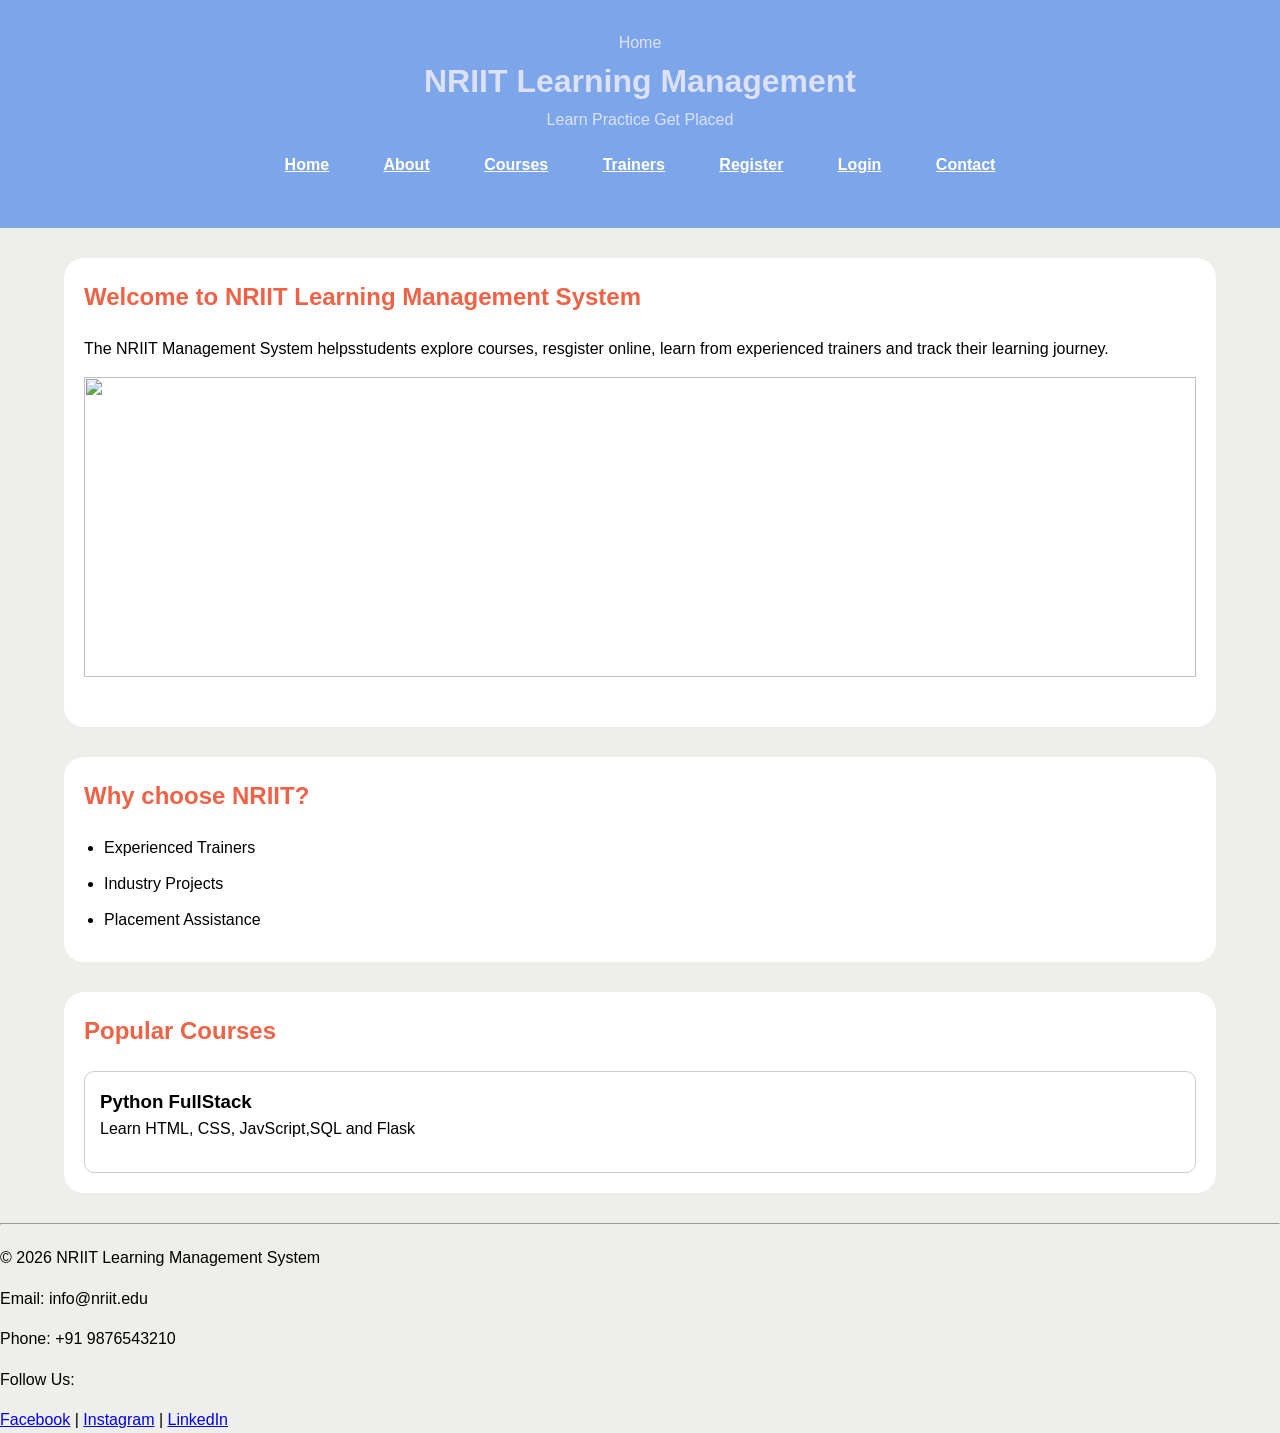
==== commit 980fad63: "html" ====
--- a/index.html
+++ b/index.html
@@ -1,10 +1,9 @@
 <!doctype html>
 <html lang="en">
-
 <head>
   <meta charset="UTF-8" />
   <meta name="viewport" content="width=device-width, initial-scale=1.0" />
-  <link rel="stylesheet" href="css/style.css">
+  <link rel="stylesheet" href="CSS/style.css">
   <title>Home</title>
 </head>
 
@@ -30,7 +29,7 @@
         The NRIIT Management System helpsstudents explore courses, resgister online, learn from experienced trainers and
         track their learning journey.
       </p>
-      <img src="image/banner.jpg" alt="LMS Banner" width="800" class="banner">
+      <img src="https://www.nriitexamcell.com/autonomous/logo.png" width="800" class="banner">
     </section>
     <section>
       <h2>Why choose NRIIT?</h2>
--- a/CSS/style.css
+++ b/CSS/style.css
@@ -0,0 +1,76 @@
+*{
+    margin: 0;
+    padding: 0;
+    box-sizing: border-box;
+}
+
+body{
+    font-family: Arial,Arial, Helvetica, sans-serif;
+    background-color: 
+    #eeeeeb;
+    color: #000000;
+    line-height: 1.6;
+}
+header{
+    background-color: #7ca6e9;
+    color: #dce1f8;
+    padding: 30px;
+    text-align: center;
+}
+
+hr{
+    margin: 20px 0;
+}
+nav{
+    margin: 20px;
+}
+nav a{
+    color: #fff;
+    margin: 15px;
+    font-weight: bold;
+    padding: 10px;
+    text-align: center;
+}
+nav a:hover{
+    background-color: #fff;
+    color: #0d6efd;
+    border-radius: 5px;
+}
+main{
+    margin: auto;
+    width: 90%;
+    margin-top: 30px;
+}
+section{
+    margin-bottom: 30px;
+    background-color: #fff;
+    padding: 20px;
+    border-radius: 20px;
+}
+h2{
+    margin-bottom: 20px;
+    color: #ef6246;
+}
+p{
+    margin-bottom: 15px;
+}
+.banner{
+    width: 100%;
+    height: 300px;
+    margin-bottom: 30px;
+}
+ul{
+    padding-left: 20px;
+}
+li{
+    margin-bottom: 10px;
+}
+article{
+    margin-top: 20px;
+    border-radius: 10px;
+    border: 1px solid #ccc;
+    padding: 15px;
+}
+article:hover{
+    background-color: #f0f0f0;
+}
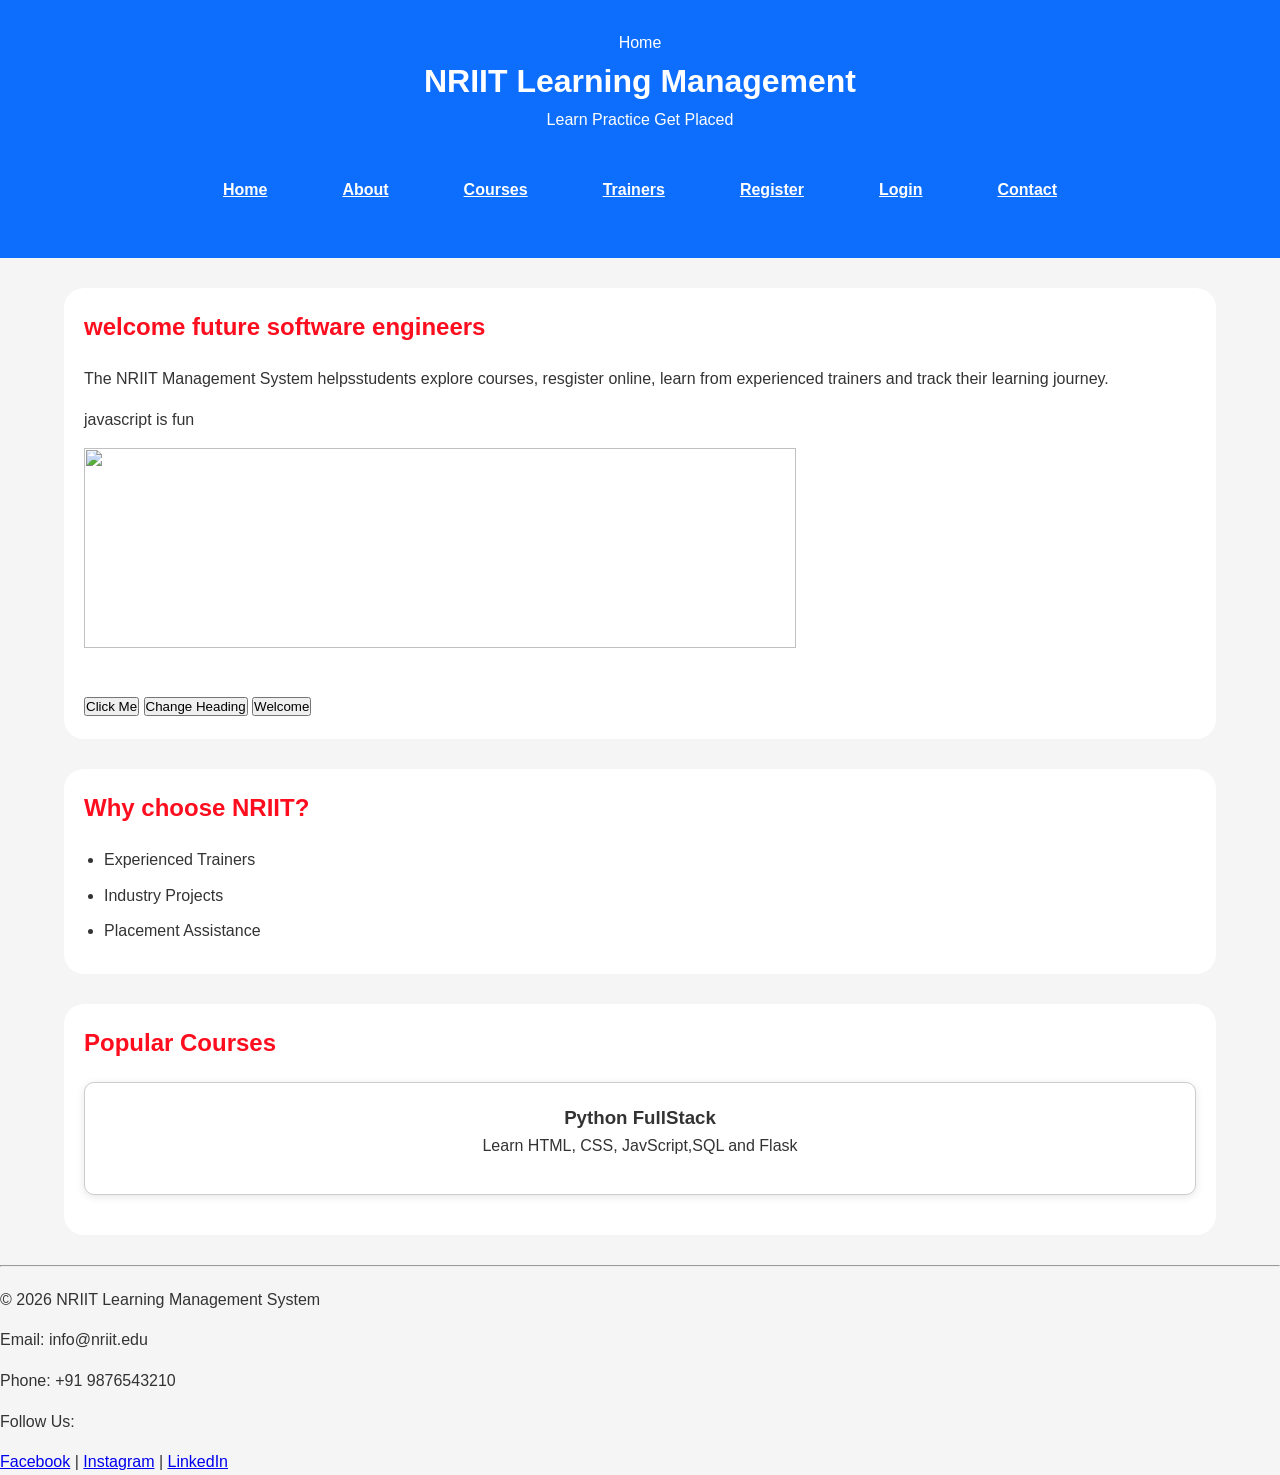
==== commit 69058944: "eventlistners" ====
--- a/index.html
+++ b/index.html
@@ -24,12 +24,16 @@
   </header>
   <main>
     <section>
-      <h2>Welcome to NRIIT Learning Management System</h2>
+      <h2 id="welcome">Welcome to NRIIT Learning Management System</h2>
       <p>
         The NRIIT Management System helpsstudents explore courses, resgister online, learn from experienced trainers and
         track their learning journey.
       </p>
-      <img src="https://www.nriitexamcell.com/autonomous/logo.png" width="800" class="banner">
+      <p id="message">Learning never stops</p>
+      <img src="https://www.nriitexamcell.com/autonomous/logo.png" width="800" class="banner"><br><br>
+      <button onclick="showmessage()">Click Me</button>
+      <button onclick="changeHeading()">Change Heading</button>
+      <button id="btnGreeting">Welcome</button>
     </section>
     <section>
       <h2>Why choose NRIIT?</h2>
@@ -48,7 +52,7 @@
     </section>
   </main>
   <footer>
-
+  
     <hr>
 
     <p>&copy; 2026 NRIIT Learning Management System</p>
@@ -59,13 +63,13 @@
 
     <p>Follow Us:</p>
 
-    <a href="#">Facebook</a> |
-
-    <a href="#">Instagram</a> |
-
+    <a href="#">Facebook</a>
+     |
+    <a href="#">Instagram</a>
+     |
     <a href="#">LinkedIn</a>
 
   </footer>
+  <script src="js/script.js"></script>
 </body>
-
-</html>
+</html>
--- a/CSS/style.css
+++ b/CSS/style.css
@@ -1,76 +1,334 @@
-*{
+* {
     margin: 0;
     padding: 0;
     box-sizing: border-box;
 }
 
-body{
-    font-family: Arial,Arial, Helvetica, sans-serif;
-    background-color: 
-    #eeeeeb;
-    color: #000000;
+body {
+    font-family: Arial, Arial, Helvetica, sans-serif;
+    background-color: #f5f5f5;
+    color: #333;
     line-height: 1.6;
 }
-header{
-    background-color: #7ca6e9;
-    color: #dce1f8;
+
+header {
+    background-color: #0d6efd;
+    color: #fff;
     padding: 30px;
     text-align: center;
 }
 
-hr{
+hr {
     margin: 20px 0;
 }
+
 nav{
-    margin: 20px;
-}
-nav a{
+
+    display:flex;
+
+    justify-content:center;
+
+    gap:25px;
+
+    margin-top:20px;
+
+    flex-wrap:wrap;
+
+}
+
+nav a {
     color: #fff;
     margin: 15px;
     font-weight: bold;
     padding: 10px;
     text-align: center;
 }
-nav a:hover{
+
+nav a:hover {
     background-color: #fff;
     color: #0d6efd;
     border-radius: 5px;
 }
-main{
+
+main {
     margin: auto;
     width: 90%;
     margin-top: 30px;
 }
-section{
+
+section {
     margin-bottom: 30px;
     background-color: #fff;
     padding: 20px;
     border-radius: 20px;
 }
-h2{
-    margin-bottom: 20px;
-    color: #ef6246;
-}
-p{
+
+h2 {
+    margin-bottom: 20px;
+    color: #fd0d1d;
+}
+
+p {
     margin-bottom: 15px;
 }
-.banner{
-    width: 100%;
-    height: 300px;
-    margin-bottom: 30px;
-}
-ul{
+
+.banner {
+    width: 80%;
+    height: 200px;
+    margin-bottom: 20px;
+}
+
+ul {
     padding-left: 20px;
 }
-li{
+
+li {
     margin-bottom: 10px;
 }
-article{
+
+article {
     margin-top: 20px;
     border-radius: 10px;
     border: 1px solid #ccc;
     padding: 15px;
 }
-article:hover{
+
+article:hover {
     background-color: #f0f0f0;
+}
+
+table {
+
+    width: 100%;
+
+    border-collapse: collapse;
+
+    margin-top: 20px;
+
+}
+
+table {
+
+    width: 100%;
+
+    border-collapse: collapse;
+
+    margin-top: 20px;
+
+}
+
+td {
+
+    padding: 15px;
+
+    text-align: center;
+
+}
+
+table,
+th,
+td {
+
+    border: 1px solid #ccc;
+
+}
+
+tr:hover {
+
+    background: #eef5ff;
+
+}
+
+ol {
+
+    padding-left: 25px;
+
+}
+
+ol li {
+
+    margin-bottom: 10px;
+
+}
+
+form {
+
+    background: rgb(247, 52, 52);
+
+    padding: 30px;
+
+    border-radius: 10px;
+
+    box-shadow: 0 0 10px rgba(0, 0, 0, .1);
+
+}
+
+label {
+
+    font-weight: bold;
+
+}
+
+input:not([type="radio"]):not([type="checkbox"]):not([type="submit"]):not([type="button"]):not([type="reset"]) {
+
+    width: 100%;
+
+    padding: 12px;
+
+    margin-top: 8px;
+
+    margin-bottom: 20px;
+
+    border: 1px solid #ccc;
+
+    border-radius: 5px;
+
+    font-size: 16px;
+
+}
+
+select,
+textarea {
+
+    width: 100%;
+
+    padding: 12px;
+
+    margin-top: 8px;
+
+    margin-bottom: 20px;
+
+    border: 1px solid #ccc;
+
+    border-radius: 5px;
+
+    font-size: 16px;
+
+}
+
+input[type="submit"] {
+
+    background: #0d6efd;
+
+    color: white;
+
+    border: none;
+
+    cursor: pointer;
+
+}
+
+input[type="submit"]:hover {
+
+    background: #084298;
+
+}
+
+input[type="reset"] {
+
+    background: #6c757d;
+
+    color: white;
+
+    border: none;
+
+    cursor: pointer;
+
+}
+
+
+input[type="reset"]:hover {
+
+    background: #565e64;
+
+}
+
+
+article {
+
+    background: white;
+
+    padding: 20px;
+
+    margin-bottom: 20px;
+
+    border-radius: 10px;
+
+    box-shadow: 0 2px 8px rgba(0, 0, 0, .1);
+
+    transition: .3s;
+}
+
+.trainer-image {
+
+    width: 180px;
+
+    height: 180px;
+
+    object-fit: cover;
+
+    border-radius: 50%;
+
+    display: block;
+
+    margin: 0 auto 15px;
+
+}
+
+article:hover {
+
+    transform: translateY(-8px);
+
+    box-shadow: 0 10px 20px rgba(0, 0, 0, .2);
+
+}
+
+iframe {
+
+    width: 100%;
+
+    border: none;
+
+    border-radius: 10px;
+
+    margin-top: 20px;
+
+}
+
+video {
+
+    width: 100%;
+
+    border-radius: 10px;
+
+}
+
+audio {
+
+    width: 100%;
+
+}
+
+.trainer-container{
+
+    display:grid;
+
+    grid-template-columns:repeat(3,1fr);
+
+    gap:25px;
+
+}
+
+article{
+
+    text-align:center;
+
+}
+
+img{
+
+max-width:100%;
+
+height:auto;
+
 }
